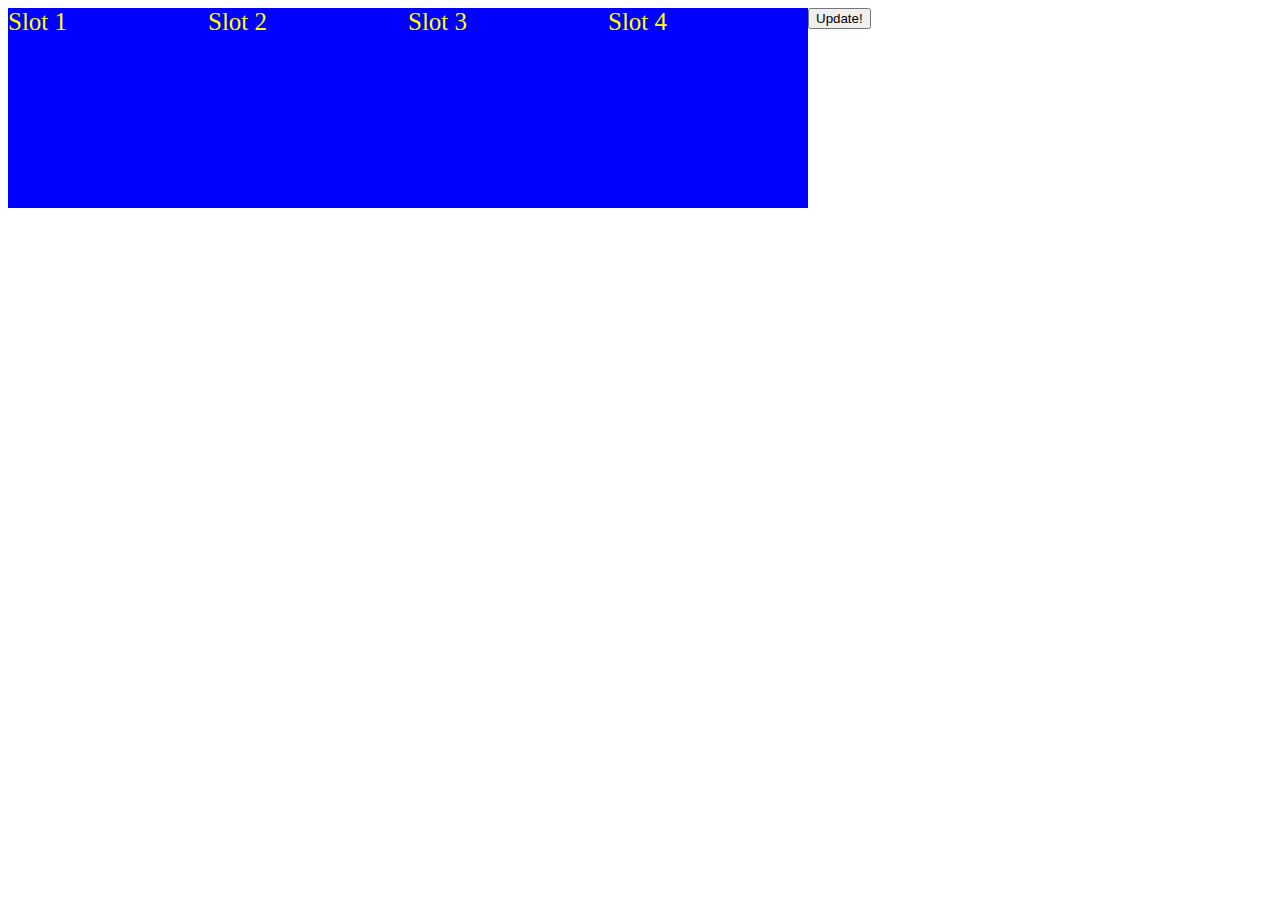
==== ParkingSlot.html @ 5bb897e3 "front-end, done the update feature" ====
<!DOCTYPE html>
<html>
	<head><meta charset="UTF-8">
		<title>Title of the document</title>
	</head>
	<style>
	div{
		color: Yellow;
		background: Blue;
		font-size: 25px;
		width: 200px;
		height: 200px;

	}
	</style>

	<body>
		<div id="slot1" style="position:relative; float:left  ">
			Slot 1
		</div>
		<div id="slot2" style="position:relative; float:left  ">
			Slot 2
		</div>
		<div id="slot3" style="position:relative; float:left  ">
			Slot 3
		</div>
		<div id="slot4" style="position:relative; float:left  ">
			Slot 4
		</div>

		<input type="button" name="updateButton" value="Update!"onClick="sendingRequest();">

	</body>
	<script language="javascript" type="text/javascript" >
	var slot1 = document.querySelector("#slot1");
	var slot2 = document.querySelector("#slot2");
	var slot3 = document.querySelector("#slot3");
	var slot4 = document.querySelector("#slot4");
	
	var socket = new WebSocket("ws://localhost:8000/");
	socket.onmessage = function(event){
		updateContent(event.data);
	}
	function sendingRequest(){
		socket.send("update");
	}
	function updateContent(string){
		var slots = string.split(",");
		for (i = 0; i < slots.length;i++){
			var content = slots[i].split(":");
			var dom = document.querySelector("#"+content[0]);
			if (content[1] == "True"){
				console.log(content[0] + " is busy");
				dom.style.background = "Red";
			} else {
				console.log(content[0] + " is avalable");
				dom.style.background = "Green";
			}
		}
	}
	</script>
</html>
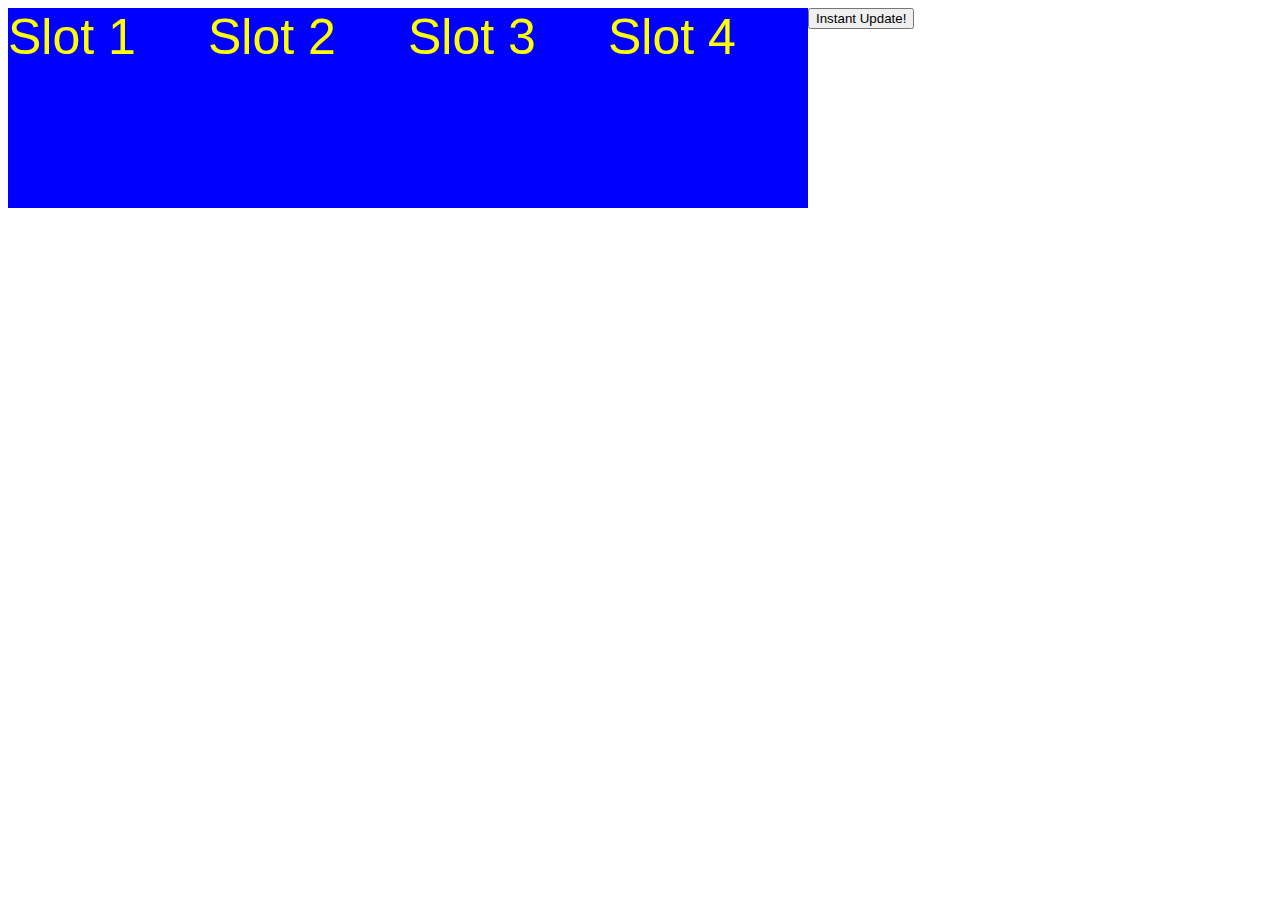
==== commit 68954b9f: "done: automatic update" ====
--- a/ParkingSlot.html
+++ b/ParkingSlot.html
@@ -7,7 +7,8 @@
 	div{
 		color: Yellow;
 		background: Blue;
-		font-size: 25px;
+		font-family: "Arial";
+		font-size: 50px;
 		width: 200px;
 		height: 200px;
 
@@ -28,16 +29,14 @@
 			Slot 4
 		</div>
 
-		<input type="button" name="updateButton" value="Update!"onClick="sendingRequest();">
+		<input type="button" name="updateButton" value="Instant Update!"onClick="sendingRequest();">
 
 	</body>
 	<script language="javascript" type="text/javascript" >
-	var slot1 = document.querySelector("#slot1");
-	var slot2 = document.querySelector("#slot2");
-	var slot3 = document.querySelector("#slot3");
-	var slot4 = document.querySelector("#slot4");
+	var socket = new WebSocket("ws://localhost:8000/");
+	var automatic = false;
+	var interval = 3000;
 	
-	var socket = new WebSocket("ws://localhost:8000/");
 	socket.onmessage = function(event){
 		updateContent(event.data);
 	}
@@ -58,5 +57,7 @@
 			}
 		}
 	}
+	window.setInterval(sendingRequest, interval);
+	
 	</script>
 </html>
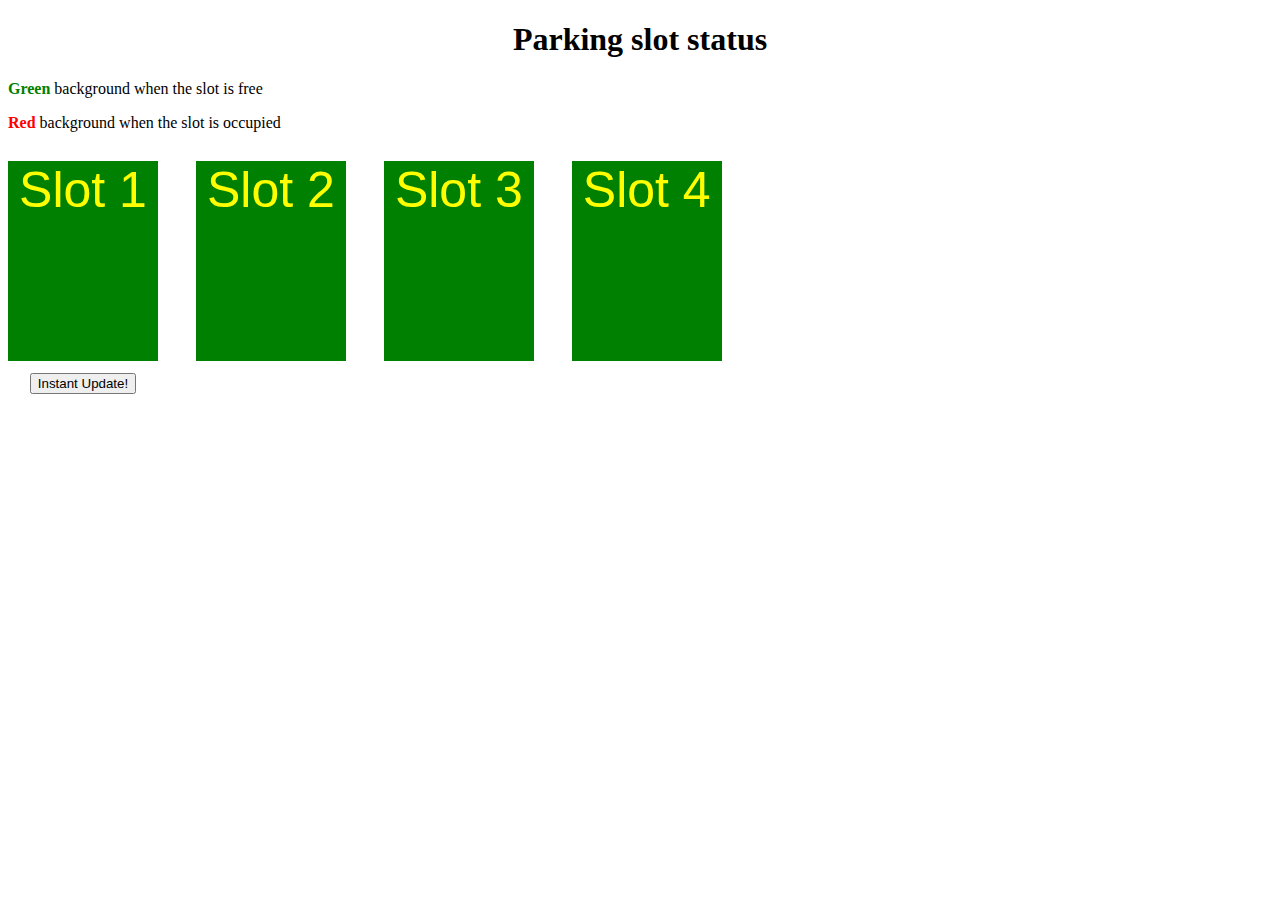
==== commit 185a56cc: "renamed:    ParkingLotv2.html -> ParkingSlot.html" ====
--- a/ParkingSlot.html
+++ b/ParkingSlot.html
@@ -1,63 +1,84 @@
-<!DOCTYPE html>
-<html>
-	<head><meta charset="UTF-8">
-		<title>Title of the document</title>
-	</head>
-	<style>
-	div{
-		color: Yellow;
-		background: Blue;
-		font-family: "Arial";
-		font-size: 50px;
-		width: 200px;
-		height: 200px;
-
-	}
-	</style>
-
-	<body>
-		<div id="slot1" style="position:relative; float:left  ">
-			Slot 1
-		</div>
-		<div id="slot2" style="position:relative; float:left  ">
-			Slot 2
-		</div>
-		<div id="slot3" style="position:relative; float:left  ">
-			Slot 3
-		</div>
-		<div id="slot4" style="position:relative; float:left  ">
-			Slot 4
-		</div>
-
-		<input type="button" name="updateButton" value="Instant Update!"onClick="sendingRequest();">
-
-	</body>
-	<script language="javascript" type="text/javascript" >
-	var socket = new WebSocket("ws://localhost:8000/");
-	var automatic = false;
-	var interval = 3000;
-	
-	socket.onmessage = function(event){
-		updateContent(event.data);
-	}
-	function sendingRequest(){
-		socket.send("update");
-	}
-	function updateContent(string){
-		var slots = string.split(",");
-		for (i = 0; i < slots.length;i++){
-			var content = slots[i].split(":");
-			var dom = document.querySelector("#"+content[0]);
-			if (content[1] == "True"){
-				console.log(content[0] + " is busy");
-				dom.style.background = "Red";
-			} else {
-				console.log(content[0] + " is avalable");
-				dom.style.background = "Green";
-			}
-		}
-	}
-	window.setInterval(sendingRequest, interval);
-	
-	</script>
-</html>
+<!DOCTYPE html>
+<html>
+	<head><meta charset="UTF-8">
+		<title>Title of the document</title>
+	</head>
+	<style>
+	#slot1, #slot2, #slot3, #slot4 {
+		color: Yellow;
+		background: Green;
+		font-family: "Arial";
+		font-size: 50px;
+		width: 150px;
+		height: 200px;
+                text-align:center;
+                margin-right:3%;
+                margin-top:1%
+                
+	}
+        h1 {
+                text-align:center;
+                
+        }
+        #input {
+		font-family: "Arial";
+		font-size: 30px;
+		width: 150px;
+                text-align:center;
+                margin-right:3%;
+                margin-top:1%
+        }
+	</style>
+
+	<body>
+                <h1>Parking slot status</h1>
+                 <div>
+                      <p> <span style="color:green;font-weight:bold">Green</span> background when the slot is free</p>
+                      <p> <span style="color:red;font-weight:bold">Red</span> background when the slot is occupied</p>
+                 </div>
+		<div id="slot1" style="position:relative; float:left  ">
+			Slot 1
+		</div>
+		<div id="slot2" style="position:relative; float:left  ">
+			Slot 2
+		</div>
+		<div id="slot3" style="position:relative; float:left  ">
+			Slot 3
+		</div>
+		<div id="slot4" style="position:relative; float:left  ">
+			Slot 4
+		</div>
+                <div id="input">
+		    <input type="button" name="updateButton" value="Instant Update!"onClick="sendingRequest();">
+                </div>
+
+	</body>
+	<script language="javascript" type="text/javascript" >
+	var socket = new WebSocket("ws://localhost:8000/");
+	var automatic = false;
+	var interval = 10;
+	
+	socket.onmessage = function(event){
+		updateContent(event.data);
+	}
+	function sendingRequest(){
+		socket.send("update");
+	}
+	function updateContent(string){
+		var slots = string.split(",");
+		for (i = 0; i < slots.length;i++){
+			var content = slots[i].split(":");
+			var dom = document.querySelector("#"+content[0]);
+			if (content[1] == "True"){
+				console.log(content[0] + " is occupied");
+				dom.style.background = "Red";
+			} else {
+				console.log(content[0] + " is available");
+				dom.style.background = "Green";
+			}
+		}
+	}
+	window.setInterval(sendingRequest, interval);
+	
+	</script>
+</html>
